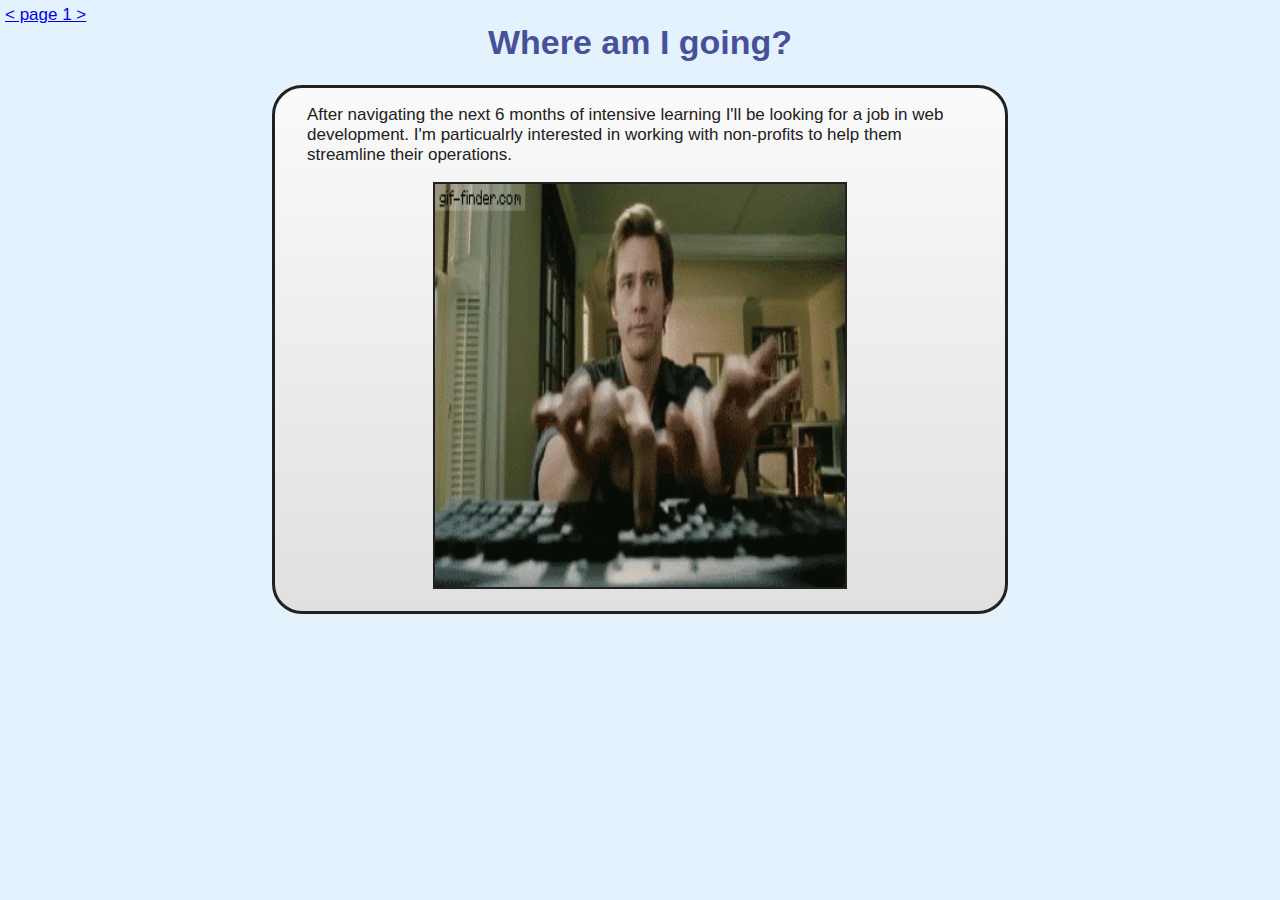
==== index2.html @ 16e63986 "Initial" ====
<!DOCTYPE html>
<html lang="en" dir="ltr">
  <head>
    <link href="style/master.css" rel="stylesheet">
    <meta charset="utf-8">
    <title>Precourse Website</title>
  </head>
  <body>
      <a class=page-link href="index.html">&lt; page 1 &gt;</a>
      <h1>Where am I going?</h1>
      <div class="info align-ctr" id=info-me>
        <p>After navigating the next 6 months of intensive learning I'll be looking for a
          job in web development.  I'm particualrly interested in working with
           non-profits to help them streamline their operations.</p>
        <p align="center"><img src="images/JimCarey.gif" width="410" height="403" border="2"></p>
      </div>
</body>
<script src="jquery/jquery.js"></script>
<script src="js/main.js"></script>
</html>
---- style/master.css ----
/* BASIC STYLES
============================ */

h1 {
  color:       #1A237E; /* dark blue */
  font-family: Arial, sans-serif;
  text-align:  center;
}

body {
  color:       #212121;
  font-family: Arial, sans-serif;
  font-size:   17px;
  background:  #FFFDE7;
  background:  #E3F2FD;
}

p {
  margin: 17px;
}

li {
  margin-bottom: 12px;
}

/* LINK BETWEEN TWO PAGES
============================ */
.page-link {
  position: absolute;
  top: 5px;
  left:5px;
}

/* INFO BOXES
============================ */

.align-ctr {
  margin:           0px auto;  /* center them */
  border:           solid;
  min-width:        500px;
  max-width:        700px;
  border-radius:    5px;
  padding:          0px 15px 0px 15px;
  background:       linear-gradient(#FAFAFA,#E0E0E0);
  border-radius:    30px;
}

/* MENU
============================ */

/* used in div to indicate p's are menu selections */
#menu {
  text-align:    center;  /* centers the group of menu buttons */
  margin-bottom: 20px;
}

/* format each menu selection */
#menu p {
  display:      inline-block;  /* get the buttons to flow across screen */
  width:        100px;
  margin:       5px;
  padding:      12px;
  border-radius:10px;
  border:       2px;
  border-color: black;
  border-style: solid;
}
#menu p:hover {
  background-color: #B3E5FC;  /* md blue */
}
#menu p:active {
  background-color: #B3E5FC;  /* md blue */
  box-shadow:       none;
  box-shadow:       2px 2px 2px #777777 inset;
}
.menu-unselected {
  background-color: #EBF5FB;  /* lt blue */
  font-weight:      normal;
  box-shadow:       5px 5px 5px #777777;
}
.menu-selected {
  background-color: #B3E5FC;  /* md blue */
  box-shadow:       2px 2px 2px #777777 inset;
}
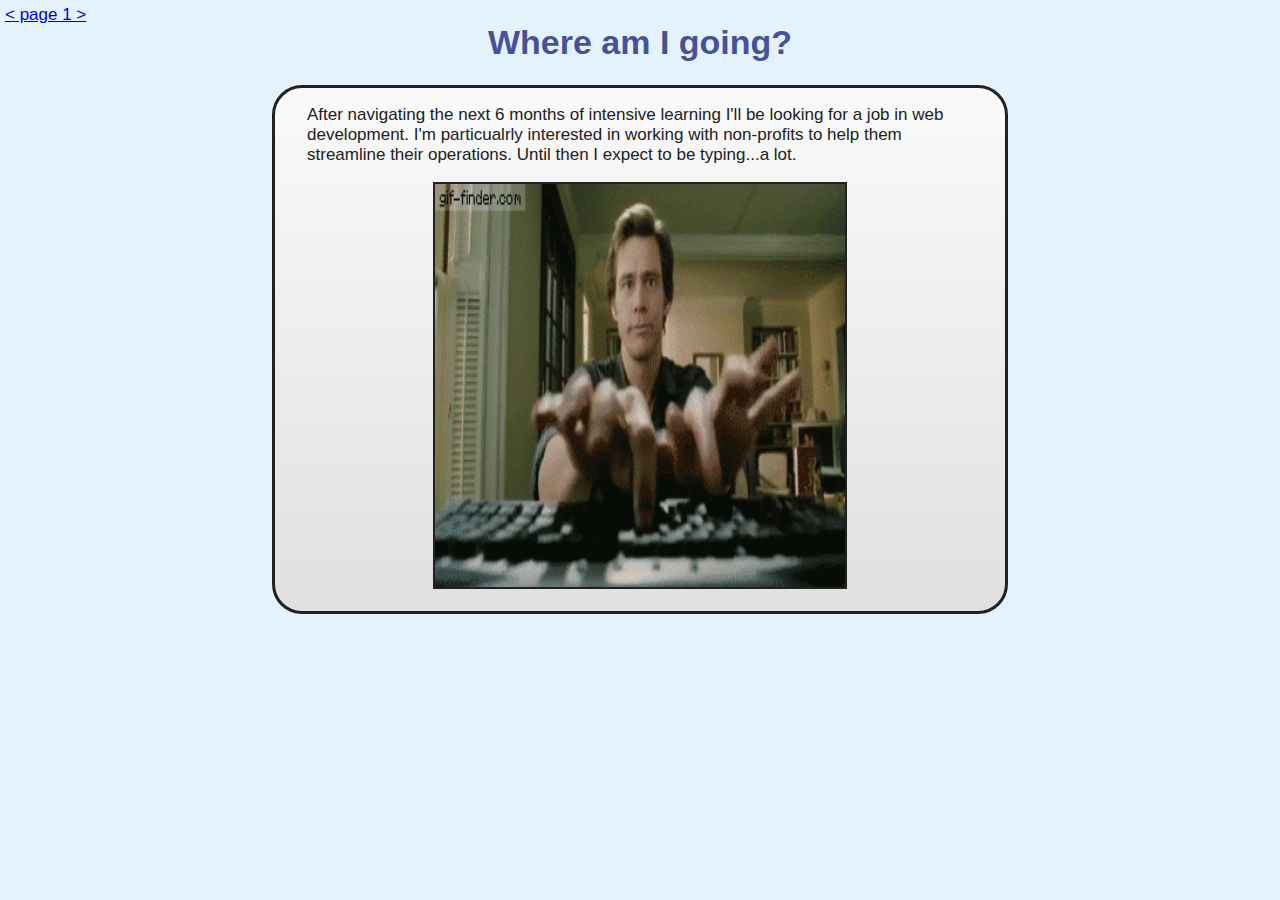
==== commit bd2851a5: "added comments" ====
--- a/index2.html
+++ b/index2.html
@@ -6,12 +6,16 @@
     <title>Precourse Website</title>
   </head>
   <body>
+      <!-- HEADING / TOP-LEVEL NAV -->
       <a class=page-link href="index.html">&lt; page 1 &gt;</a>
       <h1>Where am I going?</h1>
+
+      <!-- INFO SECTION -->
       <div class="info align-ctr" id=info-me>
         <p>After navigating the next 6 months of intensive learning I'll be looking for a
           job in web development.  I'm particualrly interested in working with
-           non-profits to help them streamline their operations.</p>
+           non-profits to help them streamline their operations.  Until then I expect to be
+           typing...a lot.</p>
         <p align="center"><img src="images/JimCarey.gif" width="410" height="403" border="2"></p>
       </div>
 </body>
--- a/style/master.css
+++ b/style/master.css
@@ -18,6 +18,10 @@
 
 p {
   margin: 17px;
+}
+
+#img-hobbies {
+  margin-top: 5px;  /* so hobbies image vertically centers (otherwise it sits on the text baseline so spc for descenders appears below and makes image seem too high) */
 }
 
 li {
